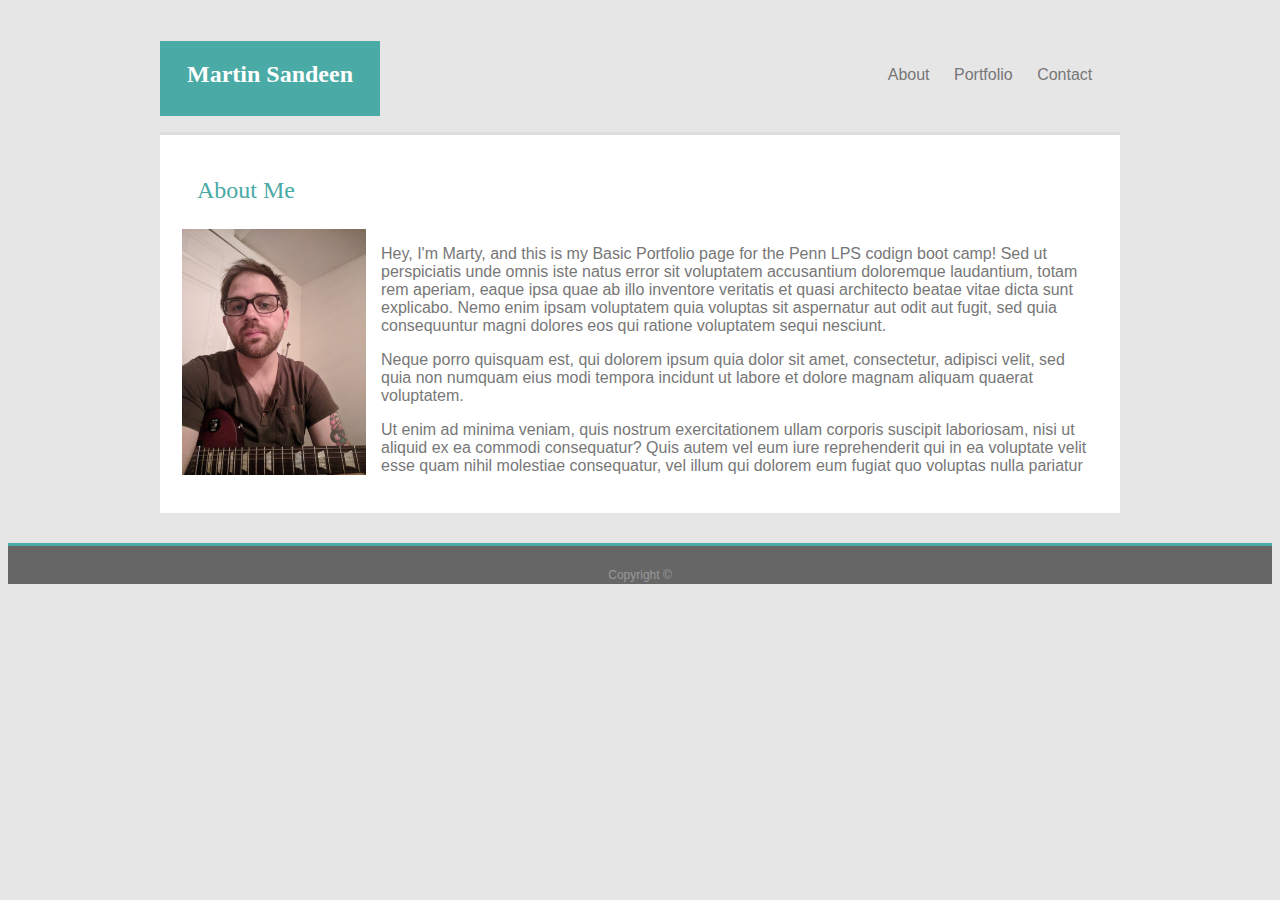
==== index.html @ f3fe0413 "main page finsihed" ====
<!DOCTYPE HTML>
<HTML>
<head>
        <link rel="stylesheet" href="assets/css/style.css">
        <title>Martin's Portfolio</title>
        
</head>
    
 <body>

    <header>
        
       
        <div class="wrapper">
            <h1>
                 Martin Sandeen
            </h1>
                <nav>
                    <ul>
                        <li><a id=about href="index.html">About</a></li>
                        <li><a id=portfolio href="portfolio.html">Portfolio</a></li>
                        <li><a id=contact href="contact.html">Contact</a></li>
                    </ul>
                </nav>    
         </div>            
                </header>
       
        <div class="wrapper">
            <section id="mainsection">
                <h2>About Me</h2>
                <br>
                <br>
                <br>
                <br>


                <img id=martguitar src="assets/images/martguitar.jpg">

                <p>
                        Hey, I'm Marty, and this is my Basic Portfolio page for the Penn LPS codign boot camp! 
                        Sed ut perspiciatis unde omnis iste natus error sit voluptatem accusantium doloremque 
                        laudantium, totam rem aperiam, eaque ipsa quae ab illo inventore veritatis et quasi 
                        architecto beatae vitae dicta sunt explicabo. Nemo enim ipsam voluptatem quia voluptas 
                        sit aspernatur aut odit aut fugit, sed quia consequuntur magni dolores eos qui ratione 
                        voluptatem sequi nesciunt.   

                </p>

                <p>
                        Neque porro quisquam est, qui dolorem ipsum quia dolor sit amet, 
                        consectetur, adipisci velit, sed quia non numquam eius modi tempora incidunt ut labore et 
                        dolore magnam aliquam quaerat voluptatem.

                </p>

                <p>
                        Ut enim ad minima veniam, quis nostrum exercitationem 
                        ullam corporis suscipit laboriosam, nisi ut aliquid ex ea commodi consequatur? Quis autem vel 
                        eum iure reprehenderit qui in ea voluptate velit esse quam nihil molestiae consequatur, 
                        vel illum qui dolorem eum fugiat quo voluptas nulla pariatur

                </p>
            </section>
         
        </div>

       

    </body>

<footer id=aboutfoot><br>Copyright ©</footer>

</HTML>
---- assets/css/style.css ----
body{
    background-color:#e6e6e6;
    overflow:auto;
    font-family: Arial, 'Helvetica Neue', Helvetica, sans-serif;
    color:#777777;
}

h1, h2, h3 {
    float: left;
    width:200px;
    font-family: Georgia, 'Times New Roman', Times, serif;
    font-weight: normal;
}

header{
    width:960px;
    margin: auto;
    background-color:white;
    margin-bottom: 25px;
}

h1 {
    background-color:#4aaaa5;
    font-size: 24px;
    color:white;
    display: inline-block;
    height: 55px;
    width:220px;
    text-align: center;
    padding-top: 20px;
    font-weight: bold;
}

nav {
    width: 300px;
    float: right;
    margin-top: 25px;
    text-align: center;
    
}

li {
    display: inline;
}

a {
color:#777777;
text-decoration: none;
font-size:16;
}

.wrapper{
    width:960px;
    margin:0 auto;
}

#about{
    padding-right:20px;
}

#portfolio{
    padding-right: 20px;
}


h2{
    clear: both;
    color:#4aaaa5;
    background-color:white;
    font-family: Georgia, 'Times New Roman', Times, serif;
    margin-left: 15px;
}


#mainsection{
    border-top-style: solid;
    border-top-color: #dddddd;
    color: #777777;
    background-color: #ffffff;
    float: left;
    font-family: Arial, 'Helvetica Neue', Helvetica, sans-serif;
    clear:both;
    padding:22px;
    background-color: white;
    margin-bottom: 30px;
}

#martguitar{
    width: 184px;
    padding-right: 15px;
    float: left;
}

#parapic{
    border-top-style: solid;
    border-top-color: #dddddd;
    color: #777777;
    background-color: #ffffff;
    margin-left: 15px;
    float: left;
    font-family: Arial, 'Helvetica Neue', Helvetica, sans-serif;
    
}

footer{
    
    border-top-style: solid;
    border-top-width: 3px;
    border-top-color:#4aaaa5;
    clear: both;
    background-color:#666666;
    width: 100%;
    Height: 30px;
    font-size:12px;
    text-align: center;
    padding-top: 8px;
    color:#999999;
    margin-top:30px;
}
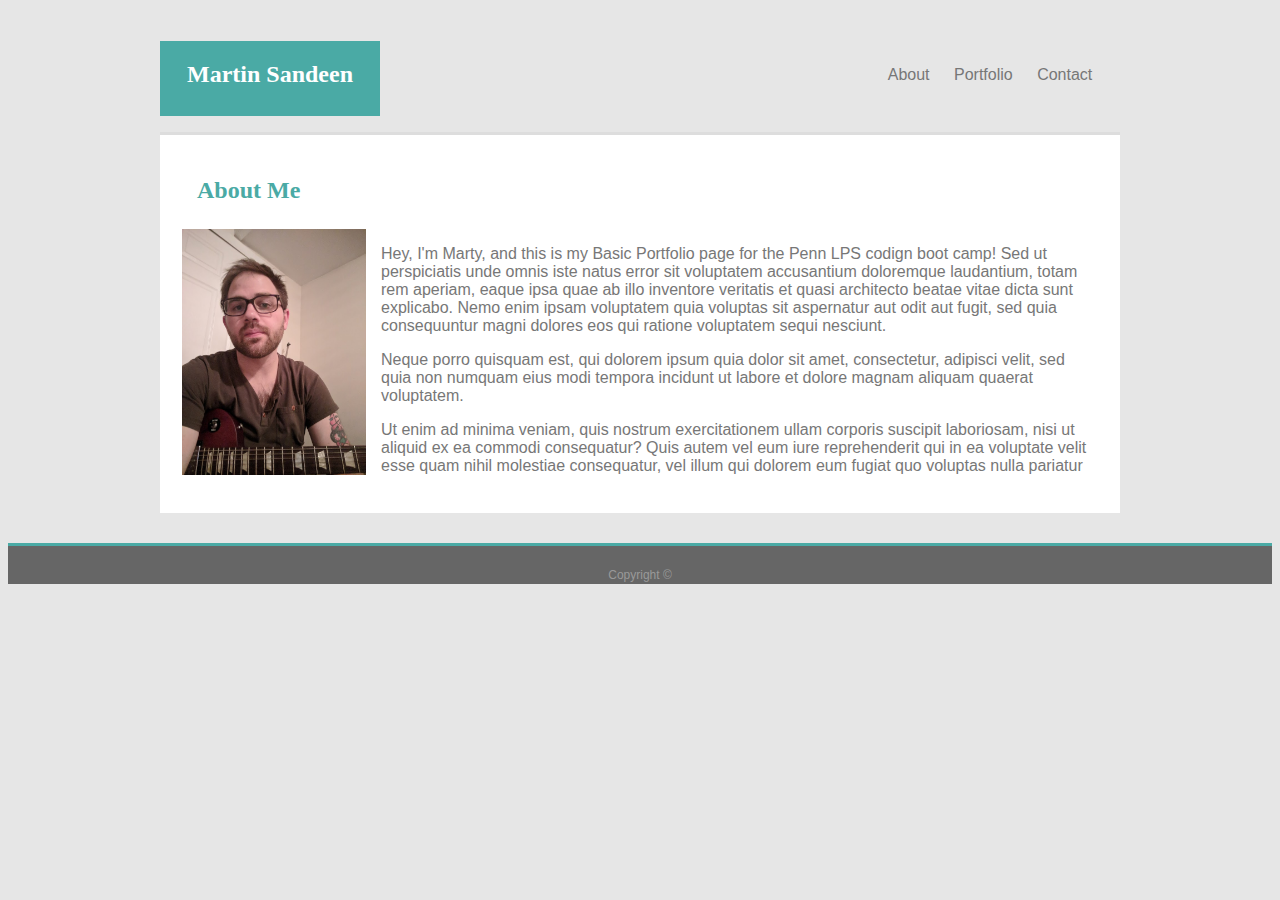
==== commit a381761a: "contact html update" ====
--- a/index.html
+++ b/index.html
@@ -2,7 +2,7 @@
 <HTML>
 <head>
         <link rel="stylesheet" href="assets/css/style.css">
-        <title>Martin's Portfolio</title>
+        <title>Martin Sandeen</title>
         
 </head>
     
--- a/assets/css/style.css
+++ b/assets/css/style.css
@@ -10,7 +10,7 @@
     float: left;
     width:200px;
     font-family: Georgia, 'Times New Roman', Times, serif;
-    font-weight: normal;
+    font-weight: bold;
 }
 
 header{
@@ -118,3 +118,42 @@
     color:#999999;
     margin-top:30px;
 }
+
+label{
+    display:block;
+    font-size:18px;
+}
+
+input, textarea  {
+    width: 100%;
+    display:block;
+    margin: 5px 0 20px 0;
+    border: 2px solid #cccccc:
+    padding: 10px;
+}
+
+textarea {
+    height: 240px;
+}
+
+#contactsection{
+    width: 100%;
+    border-top-style: solid;
+    border-top-color: #dddddd;
+    color: #777777;
+    background-color: #ffffff;
+    float: left;
+    font-family: Arial, 'Helvetica Neue', Helvetica, sans-serif;
+    clear:both;
+    padding:18px;
+    background-color: white;
+    margin-bottom: 30px;
+}
+
+#submitbutton{
+    background-color:#4aaaa5;
+    border: none;
+    color: white;
+    height: 30px;
+    width: 80px;
+}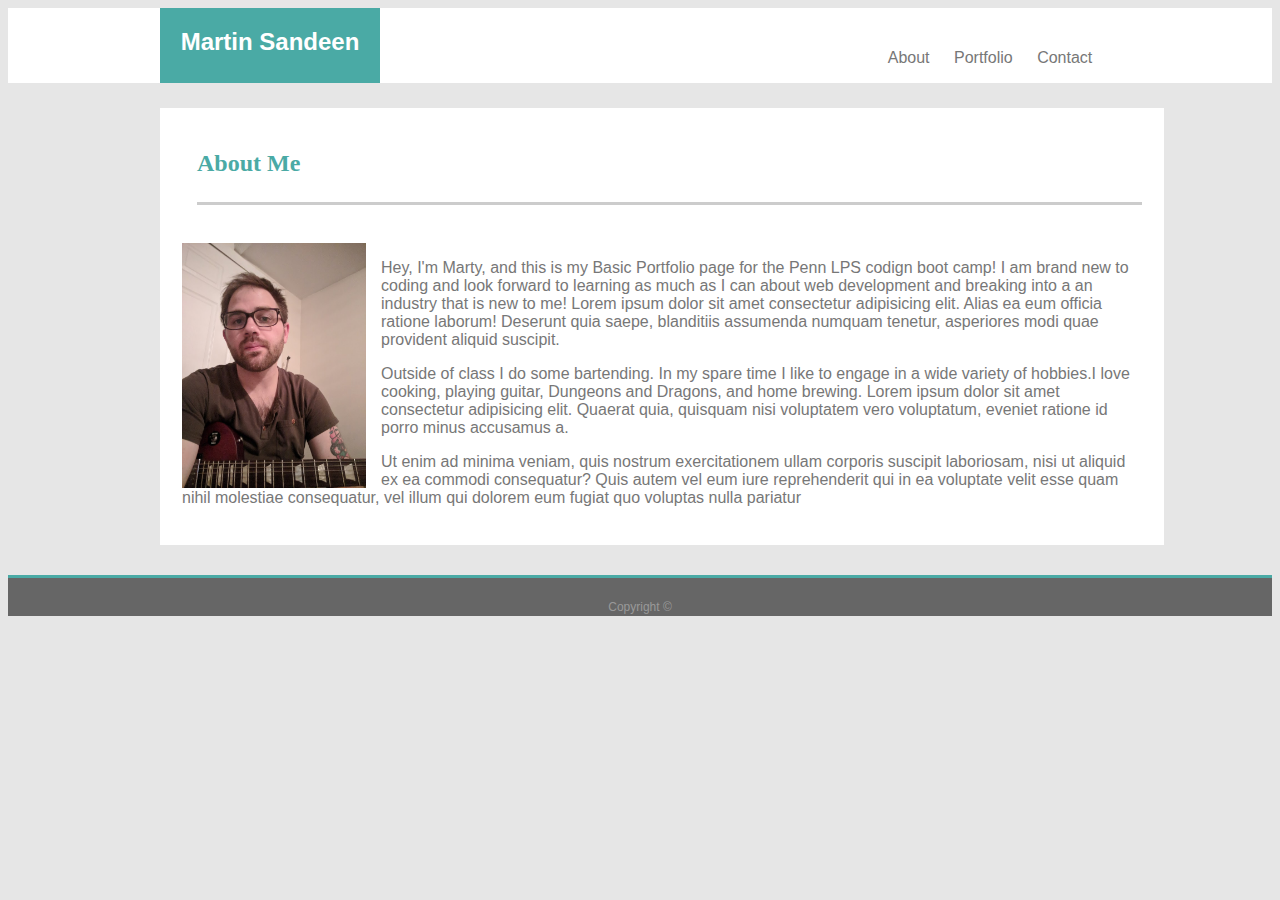
==== commit 75039cfc: "All finished!" ====
--- a/index.html
+++ b/index.html
@@ -9,8 +9,6 @@
  <body>
 
     <header>
-        
-       
         <div class="wrapper">
             <h1>
                  Martin Sandeen
@@ -23,33 +21,21 @@
                     </ul>
                 </nav>    
          </div>            
-                </header>
+    </header>
        
         <div class="wrapper">
             <section id="mainsection">
                 <h2>About Me</h2>
-                <br>
-                <br>
-                <br>
-                <br>
-
+                <br>       
 
                 <img id=martguitar src="assets/images/martguitar.jpg">
 
                 <p>
-                        Hey, I'm Marty, and this is my Basic Portfolio page for the Penn LPS codign boot camp! 
-                        Sed ut perspiciatis unde omnis iste natus error sit voluptatem accusantium doloremque 
-                        laudantium, totam rem aperiam, eaque ipsa quae ab illo inventore veritatis et quasi 
-                        architecto beatae vitae dicta sunt explicabo. Nemo enim ipsam voluptatem quia voluptas 
-                        sit aspernatur aut odit aut fugit, sed quia consequuntur magni dolores eos qui ratione 
-                        voluptatem sequi nesciunt.   
-
+                        Hey, I'm Marty, and this is my Basic Portfolio page for the Penn LPS codign boot camp! I am brand new to coding and look forward to learning as much as I can about web development and breaking into a an industry that is new to me! Lorem ipsum dolor sit amet consectetur adipisicing elit. Alias ea eum officia ratione laborum! Deserunt quia saepe, blanditiis assumenda numquam tenetur, asperiores modi quae provident aliquid suscipit.
                 </p>
 
                 <p>
-                        Neque porro quisquam est, qui dolorem ipsum quia dolor sit amet, 
-                        consectetur, adipisci velit, sed quia non numquam eius modi tempora incidunt ut labore et 
-                        dolore magnam aliquam quaerat voluptatem.
+                        Outside of class I do some bartending. In my spare time I like to engage in a wide variety of hobbies.I love cooking,  playing guitar, Dungeons and Dragons, and home brewing. Lorem ipsum dolor sit amet consectetur adipisicing elit. Quaerat quia, quisquam nisi voluptatem vero voluptatum, eveniet ratione id porro minus accusamus a.
 
                 </p>
 
--- a/assets/css/style.css
+++ b/assets/css/style.css
@@ -6,18 +6,18 @@
     color:#777777;
 }
 
-h1, h2, h3 {
-    float: left;
-    width:200px;
-    font-family: Georgia, 'Times New Roman', Times, serif;
-    font-weight: bold;
-}
-
 header{
-    width:960px;
     margin: auto;
     background-color:white;
     margin-bottom: 25px;
+}
+
+h1, h2, {
+    float: left;
+    font-family: Georgia, 'Times New Roman', Times, serif;
+    font-weight: bold;
+
+    
 }
 
 h1 {
@@ -28,41 +28,9 @@
     height: 55px;
     width:220px;
     text-align: center;
+    margin: 0;
     padding-top: 20px;
-    font-weight: bold;
-}
-
-nav {
-    width: 300px;
-    float: right;
-    margin-top: 25px;
-    text-align: center;
-    
-}
-
-li {
-    display: inline;
-}
-
-a {
-color:#777777;
-text-decoration: none;
-font-size:16;
-}
-
-.wrapper{
-    width:960px;
-    margin:0 auto;
-}
-
-#about{
-    padding-right:20px;
-}
-
-#portfolio{
-    padding-right: 20px;
-}
-
+}
 
 h2{
     clear: both;
@@ -70,12 +38,72 @@
     background-color:white;
     font-family: Georgia, 'Times New Roman', Times, serif;
     margin-left: 15px;
-}
+    border-bottom-color: #cccccc;
+    border-style: solid;
+    border-top:none;
+    border-left:none;
+    border-right:none;
+    padding-bottom:25px;
+}
+
+
+img{
+    width: 220px;
+}
+
+
+
+h4{
+    background-color:#4aaaa5;
+    font-size: 20px;
+    color:white;
+    text-align: center;
+    font-weight: normal;
+    height: 38px;
+    padding-top: 14px;
+    z-index: 1;
+    margin: 0;
+    position: relative;
+    top: -67px;
+    width: 220px;
+
+}
+
+nav {
+    width: 300px;
+    float: right;
+    margin-top: 25px;
+    text-align: center;
+    
+}
+
+li {
+    display: inline;
+}
+
+a {
+color:#777777;
+text-decoration: none;
+font-size:16;
+}
+
+.wrapper{
+    width:960px;
+    margin:0 auto;
+}
+
+#about{
+    padding-right:20px;
+}
+
+#portfolio{
+    padding-right: 20px;
+}
+
+
 
 
 #mainsection{
-    border-top-style: solid;
-    border-top-color: #dddddd;
     color: #777777;
     background-color: #ffffff;
     float: left;
@@ -84,6 +112,7 @@
     padding:22px;
     background-color: white;
     margin-bottom: 30px;
+    width: 960px;
 }
 
 #martguitar{
@@ -156,4 +185,33 @@
     color: white;
     height: 30px;
     width: 80px;
+}
+
+
+.portfolioitem{
+    position: relative;
+    margin-bottom: 20px;
+    width: 26%;
+}
+
+#port1{
+    float:left;
+}
+
+#port2{
+    float:right;
+    margin-right:45%;
+}
+
+#port3{
+    float:left;
+}
+
+#port4{
+    float:right;
+    margin-right:45%;
+}
+
+#port5{
+    float:left;
 }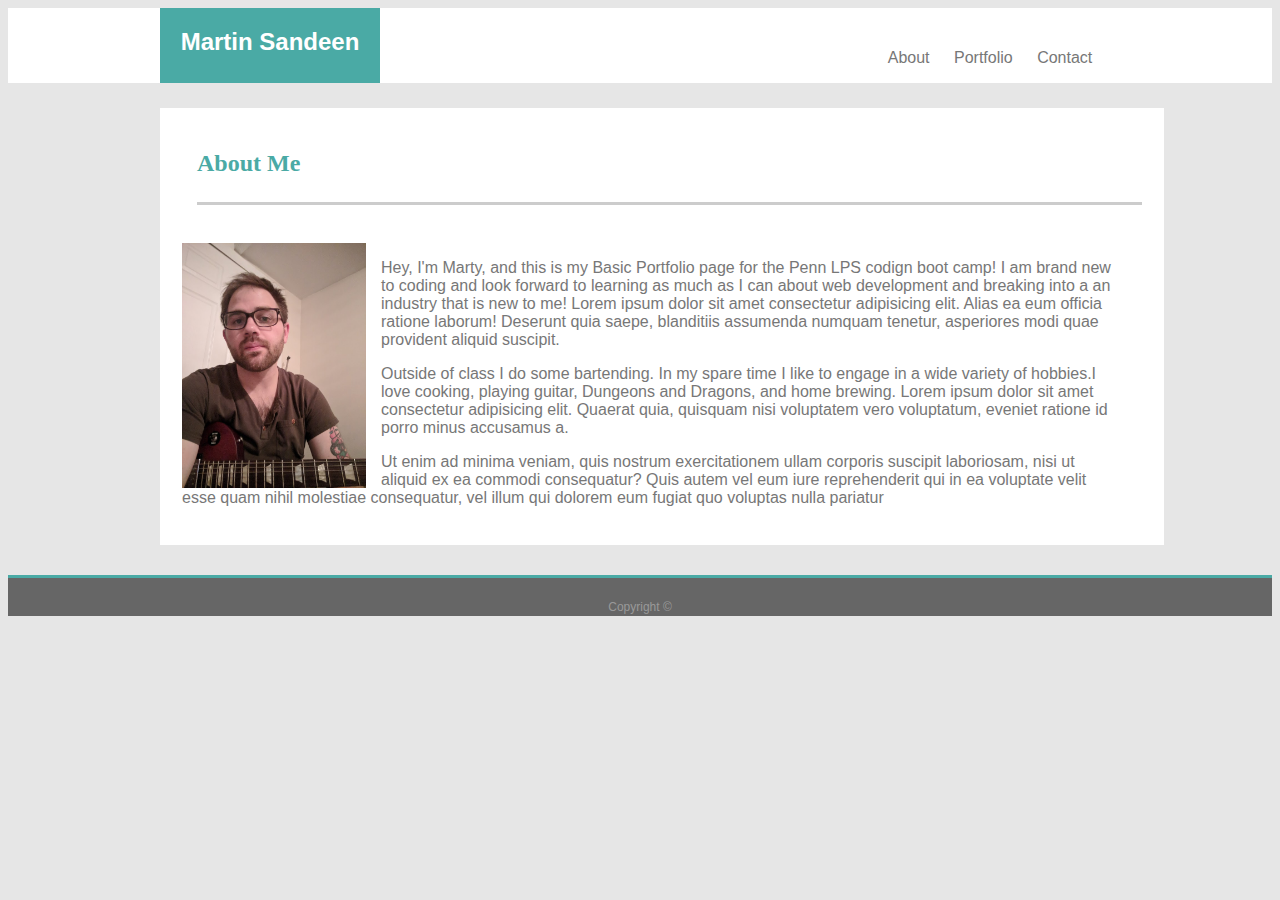
==== commit be11c423: "media query fixed, links updated" ====
--- a/index.html
+++ b/index.html
@@ -1,8 +1,9 @@
 <!DOCTYPE HTML>
-<HTML>
+<HTML lang="en-us">
 <head>
         <link rel="stylesheet" href="assets/css/style.css">
         <title>Martin Sandeen</title>
+        <meta charset="utf-8"/>
         
 </head>
     
@@ -28,7 +29,7 @@
                 <h2>About Me</h2>
                 <br>       
 
-                <img id=martguitar src="assets/images/martguitar.jpg">
+                <img id=martguitar src="assets/images/martguitar.jpg" width=60% height=60% alt="Martin">
 
                 <p>
                         Hey, I'm Marty, and this is my Basic Portfolio page for the Penn LPS codign boot camp! I am brand new to coding and look forward to learning as much as I can about web development and breaking into a an industry that is new to me! Lorem ipsum dolor sit amet consectetur adipisicing elit. Alias ea eum officia ratione laborum! Deserunt quia saepe, blanditiis assumenda numquam tenetur, asperiores modi quae provident aliquid suscipit.
@@ -51,9 +52,13 @@
         </div>
 
        
+        <footer>
+            <br>
+            Copyright ©
+        </footer>
 
     </body>
 
-<footer id=aboutfoot><br>Copyright ©</footer>
+
 
 </HTML>--- a/assets/css/style.css
+++ b/assets/css/style.css
@@ -53,18 +53,17 @@
 
 
 
-h4{
+h4, h5{
     background-color:#4aaaa5;
     font-size: 20px;
     color:white;
     text-align: center;
     font-weight: normal;
-    height: 38px;
-    padding-top: 14px;
+    padding-top: 6px;
     z-index: 1;
     margin: 0;
     position: relative;
-    top: -67px;
+    top: -60px;
     width: 220px;
 
 }
@@ -87,6 +86,10 @@
 font-size:16;
 }
 
+p {
+    margin-right: 20px;
+}
+
 .wrapper{
     width:960px;
     margin:0 auto;
@@ -99,7 +102,6 @@
 #portfolio{
     padding-right: 20px;
 }
-
 
 
 
@@ -157,7 +159,7 @@
     width: 100%;
     display:block;
     margin: 5px 0 20px 0;
-    border: 2px solid #cccccc:
+    border: 2px solid #cccccc;
     padding: 10px;
 }
 
@@ -174,7 +176,7 @@
     float: left;
     font-family: Arial, 'Helvetica Neue', Helvetica, sans-serif;
     clear:both;
-    padding:18px;
+    padding:22px;
     background-color: white;
     margin-bottom: 30px;
 }
@@ -214,4 +216,148 @@
 
 #port5{
     float:left;
-}+}
+#icon{
+    width: 100px;
+    margin-right: 55px;
+    margin-left: 55px;
+}
+
+@media screen and (max-width: 980px) {
+	
+  h1 {
+      margin-left: 40px;
+  }
+
+  nav {
+    margin-right: 300px;
+  }
+
+  #mainsection {
+    margin-left: 40px;
+    max-width: 550px;
+  }
+
+  #contactsection {
+      margin-left:40px;
+      max-width:550px;
+  }
+
+  #port2 {
+      margin-left: 100px;
+      float: right;
+      margin-right:80px;
+  }
+
+  #port4 {
+    margin-left: 100px;
+    float: right;
+    margin-right:80px;
+}
+#icon{
+    width: 100px;
+    margin-right: 10px;
+    margin-left: 10px;
+}
+}
+
+
+@media screen and (max-width: 768px) {
+
+    .wrapper {
+        width: 100%;
+        margin:0;
+        padding:0;
+    }
+
+    h1 {
+    margin-left: 20px;
+  }
+  nav {
+    margin-right: 0px;
+    text-align: center;
+    width: 100%;
+    clear: both;
+  }
+
+
+  #mainsection {
+    clear: both;
+    max-width: 647px;
+    margin-left: 20px;
+  }
+
+  #contactsection {
+      max-width: 647px;
+      margin-left: 20px;
+  }
+
+  #icon{
+    width: 90px;
+    margin-right: 23px;
+    margin-left: 23px;
+}
+
+@media screen and (max-width: 640px) {
+
+    h1 {
+        clear: both;
+        width:100%;
+        margin: 0px;
+     
+    }    
+
+    nav {
+        width: 100%;
+        background-color: white;
+        margin: 0px;
+        margin-bottom: 20px;
+        clear: both;
+    }
+
+    #mainsection {
+        max-width: 540px;
+        margin-left:10px;
+        margin-right:10px;
+    }
+
+    #contactsection {
+        max-width: 540px;
+        margin-left:10px;
+        margin-right:10px;
+    }
+    
+    #martguitar {
+        width: 100%;
+        margin-bottom: 20px; 
+    }
+
+    img {
+        width: 540px;
+    }
+
+    h4 {
+        width: 540px;
+    }
+
+    .portfolioitem {
+        clear: both;
+        margin: 0;
+    }
+    
+    #port2 {
+        float: left;
+        clear: both;
+        margin: 0;
+    }
+
+    #port4 {
+        float: left;
+        margin: 0;
+    }
+
+    #icon{
+        width: 75px;
+        margin-right: 10px;
+        margin-left: 10px;
+    }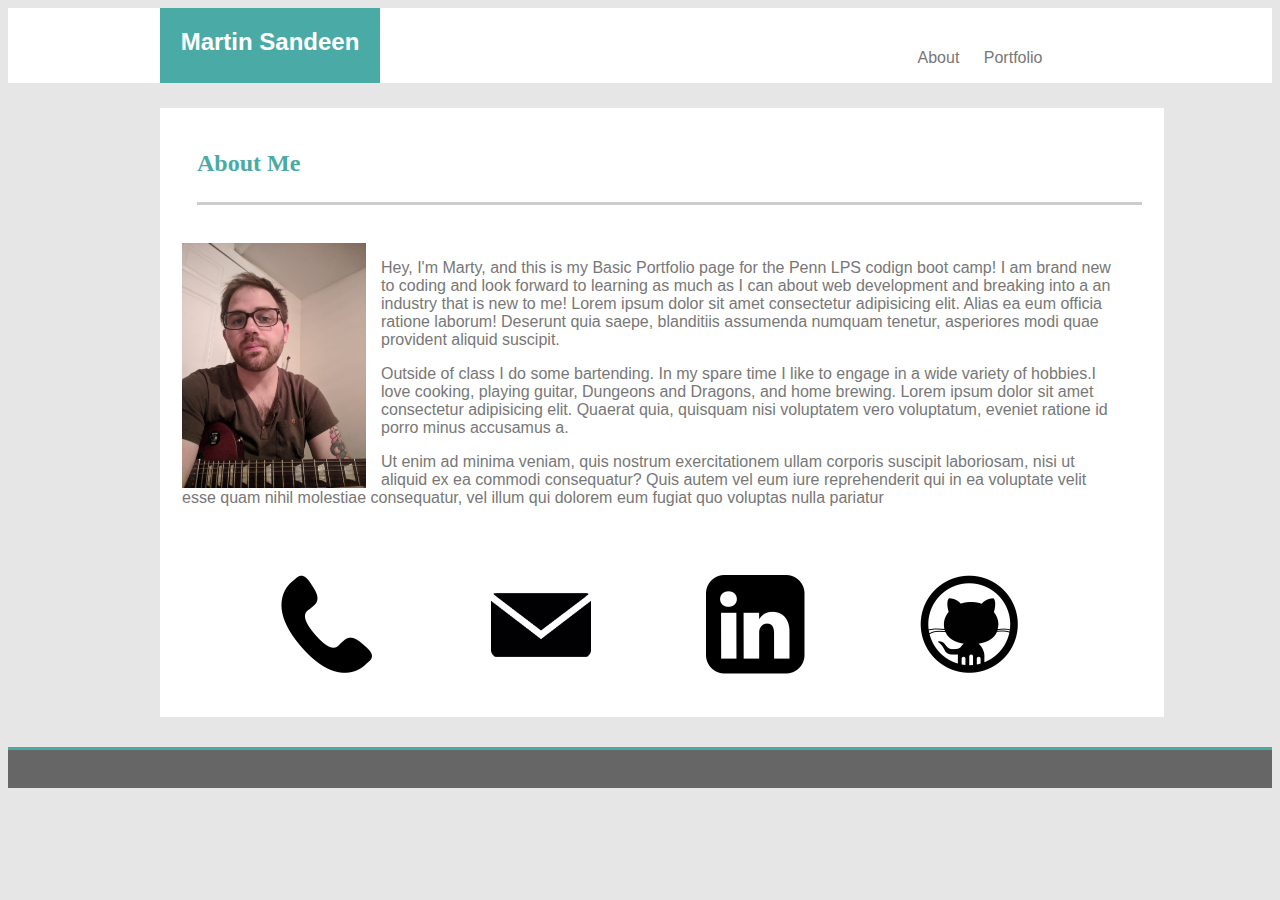
==== commit cfede8e4: "added project 2, contacts are now links only" ====
--- a/index.html
+++ b/index.html
@@ -18,7 +18,7 @@
                     <ul>
                         <li><a id=about href="index.html">About</a></li>
                         <li><a id=portfolio href="portfolio.html">Portfolio</a></li>
-                        <li><a id=contact href="contact.html">Contact</a></li>
+                        
                     </ul>
                 </nav>    
          </div>            
@@ -47,6 +47,15 @@
                         vel illum qui dolorem eum fugiat quo voluptas nulla pariatur
 
                 </p>
+                <br>
+                <br>
+
+                <ul id ="contactList">
+                    <li class="nav-item"><a class="nav-link" href="tel:+1-267-664-5834"><img id=icon src="assets/images/phone.png" alt="267-664-5834"></a></li>
+                    <li class="nav-item"><a class="nav-link" href="mailto:martinsandeen@gmail.com"><img id=icon src="assets/images/email.jpg" alt="martinsandeen@gmail.com"></a></li>
+                    <li class="nav-item"><a class="nav-link" href="https://www.linkedin.com/in/martin-sandeen"><img id=icon src="assets/images/linkedin.png" alt="https://www.linkedin.com/in/martin-sandeen"></a></li>
+                    <li class="nav-item"><a class="nav-link" href="https://github.com/Ignatzz"><img id=icon src="assets/images/github.png" alt="https://github.com/Ignatzz"></a></li>
+                     </ul>
             </section>
          
         </div>
@@ -54,7 +63,6 @@
        
         <footer>
             <br>
-            Copyright ©
         </footer>
 
     </body>
--- a/assets/css/style.css
+++ b/assets/css/style.css
@@ -217,6 +217,12 @@
 #port5{
     float:left;
 }
+
+#port6{
+    float:right;
+    margin-right:45%;
+}
+
 #icon{
     width: 100px;
     margin-right: 55px;
@@ -250,6 +256,12 @@
   }
 
   #port4 {
+    margin-left: 100px;
+    float: right;
+    margin-right:80px;
+}
+
+#port6 {
     margin-left: 100px;
     float: right;
     margin-right:80px;
@@ -356,6 +368,11 @@
         margin: 0;
     }
 
+    #port6 {
+        float: left;
+        margin: 0;
+    }
+
     #icon{
         width: 75px;
         margin-right: 10px;
